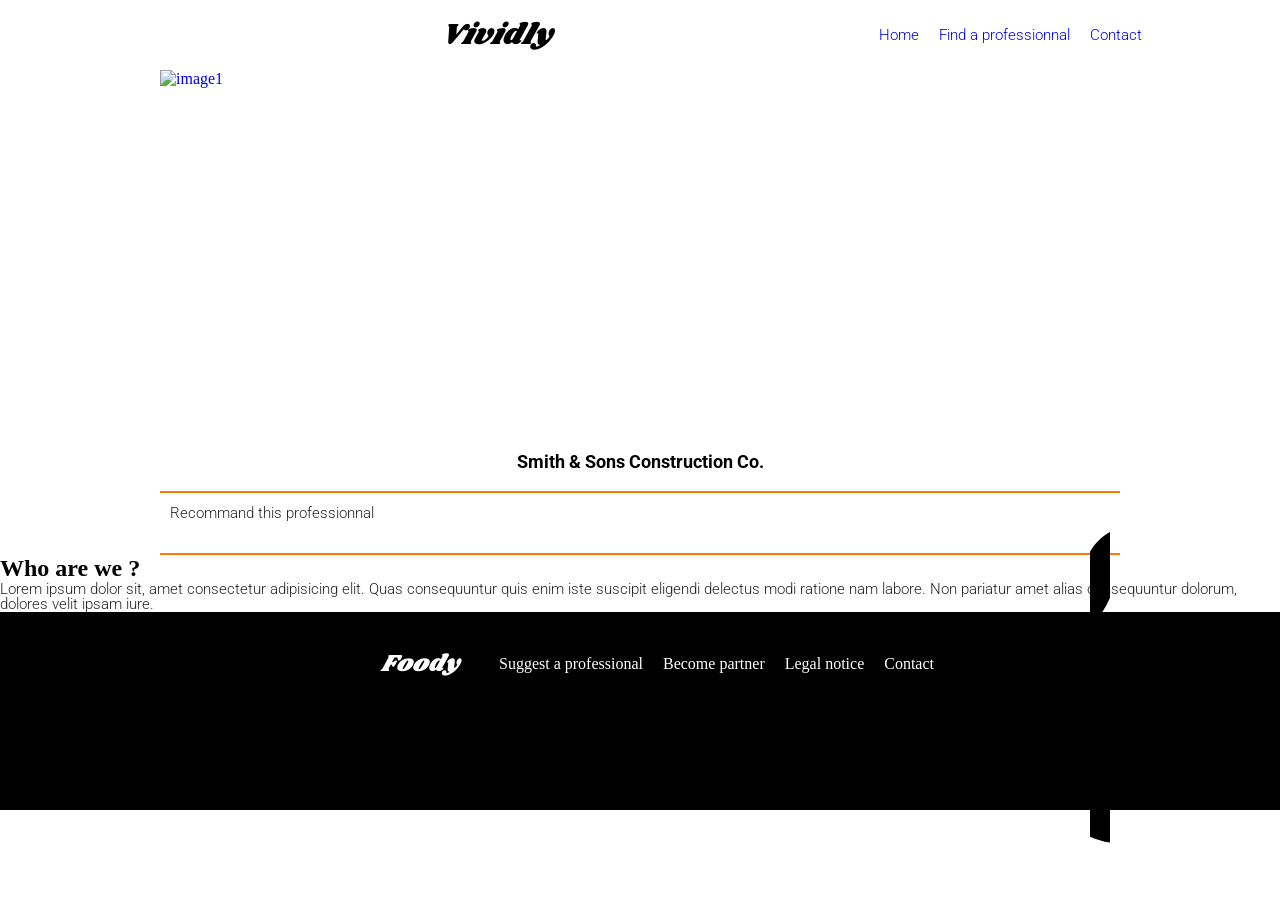
==== page2.html @ 6bc5f0bd "fix:page2" ====
<!DOCTYPE html>
<html lang="en">
<head>
    <meta charset="UTF-8">
    <meta name="viewport" content="width=device-width, initial-scale=1.0">
    <title>Document</title>
    <link rel="stylesheet" href="css/page2.css">
    <link rel="preconnect" href="https://fonts.googleapis.com">
    <link rel="preconnect" href="https://fonts.gstatic.com" crossorigin>
    <link href="https://fonts.googleapis.com/css2?family=Montserrat:ital,wght@0,100..900;1,100..900&family=Open+Sans:ital,wght@0,300..800;1,300..800&family=Shrikhand&family=Zen+Dots&display=swap" rel="stylesheet">
    <link rel="preconnect" href="https://fonts.googleapis.com">
    <link rel="preconnect" href="https://fonts.gstatic.com" crossorigin>
    <link href="https://fonts.googleapis.com/css2?family=Montserrat:ital,wght@0,100..900;1,100..900&family=Open+Sans:ital,wght@0,300..800;1,300..800&family=Roboto:ital,wght@0,100..900;1,100..900&family=Shrikhand&family=Zen+Dots&display=swap" rel="stylesheet">
    <link rel="preconnect" href="https://fonts.googleapis.com">
    <link rel="preconnect" href="https://fonts.gstatic.com" crossorigin>
    <link href="https://fonts.googleapis.com/css2?family=Inter:ital,opsz,wght@0,14..32,100..900;1,14..32,100..900&family=Montserrat:ital,wght@0,100..900;1,100..900&family=Open+Sans:ital,wght@0,300..800;1,300..800&family=Roboto:ital,wght@0,100..900;1,100..900&family=Shrikhand&family=Zen+Dots&display=swap" rel="stylesheet">
    <link rel="stylesheet" href="https://cdnjs.cloudflare.com/ajax/libs/font-awesome/6.5.0/css/all.min.css">
</head>
<body>
    <header>
        <i id="cookie" class="fa-solid fa-cookie"></i>
        <a href="/">
            <p class="header0">Vividly</p>
        </a>
        <nav>
            <ul>
                <li><a href="#">Home</a></li>
                 <li><a href="#">Find a professionnal</a></li>
                  <li><a href="#">Contact</a></li>
            </ul>
        </nav>
        <i id="burgerMenu" class="fa-solid fa-bars"></i>
    </header>
    <main>
        <section>
      <article id="section1">
            <a href="#">
                <img class="imagsec3" src="img/img1sec2.jpg" alt="image1">
                <div class="div2">
                    <h3>Smith & Sons Construction Co.</h3>
                </div>
            </a>
            <hr>
            <form action="#">
                <p>Recommand this professionnal</p>
                <input type="checkbox" id="like1" class="like">
                <label for="like1">
                    <img src="img/like1.svg" alt="like">
                </label>
            </form>
            <hr>
        </article>     
        </section>
        <section id="section2">
            <h2>Who are we ?</h2>
            <p>Lorem ipsum dolor sit, amet consectetur adipisicing elit. Quas consequuntur quis enim iste suscipit eligendi delectus modi ratione nam labore. Non pariatur amet alias consequuntur dolorum, dolores velit ipsam iure.</p>
        </section>

    </main>
    <footer>
          <div>    
            <h2 class="header1">Foody</h2>
            <ul>
               <li><a href="#">Suggest a professional</a></li>
               <li><a href="#">Become partner</a></li>
               <li><a href="#">Legal notice</a></li>
               <li><a href="#">Contact</a></li>
            </ul>
        </div>

    </footer>
</body>
---- css/page2.css ----
*{
    margin: 0;
     /* padding: 0; */
    box-sizing: border-box;
}
:root{
   --color1: #252525 ;
   --color2: #ff7800 ;
   --color3:#ffae00 ;
   --color4:#000;
   --color5:#fff;
}
body{
    max-width:1440px ;
    margin: auto;
}

a{
    text-decoration: none;
}
a:hover{
    transition: all 0.5s ease-in-out;
    color: var(--color2);
    box-shadow: 0 0 4px rgba(0, 0, 0, 0.15);
}
li{
    list-style: none;
}
button{
    align-items: center;
    background: linear-gradient(to bottom, var(--color2), var(--color3));
    border-radius: 20px;
    padding: 10px;
    border-style: none;
    display: block;
    width: fit-content;
    justify-self: center;
    margin-top: 20px;
}

/* HEADER */
 header{
    display: flex;
    justify-content: space-around;
    gap: 50px;
    align-items: center;
    padding: 20px;
  
} 
 #cookie{
    color: var(--color5);
    cursor: default;
} 
.header0{
    font-family: "Shrikhand", sans-serif;
    font-weight: 400;
    font-style: Italic;
    font-size: 30px;
    line-height: 100%;
    letter-spacing: 0;
    text-align: center;
    vertical-align: middle;
    list-style: none;
    text-align: center;
    color: var(--color4);

}
#burgerMenu{
    display: block;
}
nav{
    display: none;
    
}
/* SECTION 1 */
#section1{
    max-width: 960px;
    margin: auto;
}
 article{
    position: relative;
    border-radius: 20px;
    height: auto;
    background-color: var(--color5);
}
 article form{
    display: flex;
    align-items: center;
    justify-content: space-between;
    padding: 10px;
}
 article form p{
    margin: 0;
}
.div2{
    margin: 20px;
}
img{
    width: 100%;
    height: 363px;
    display: block; 
    object-fit: cover;
  
}

input[type="checkbox"]{
    display: none;
}

input[type="checkbox"]:checked + label img {
    content: url('../img/like2.svg');
}
label{
    width: 20px;
    height: 20px;
}
h3{
    font-family: "Roboto",sans-serif;;
    font-size: 18px;
    line-height: 100%;
    letter-spacing: 0;
    vertical-align: middle;
    color: var(--color4);
    text-align: center;


}
 p{
    font-family: "Roboto",sans-serif;
    font-weight: 300;
    font-size: 15px;
    line-height: 100%;
    letter-spacing: 0;
    vertical-align: middle;
    color: var(--color1);

}
hr{
    border: none;
    height: 2px;
    background-color: var(--color2);
    margin-top: 20px;
}

/* FOOTER */
footer{
    margin: auto;
    background-color: var(--color4);
    height: 198px;

}
footer div{
    display: grid;
    align-items: center;
    padding-top: 40px;
}
.header1{
   font-family: "Shrikhand",sans-serif;
    font-weight: 400;
    font-style: Italic;
    font-size: 24px;
    line-height: 100%;
    letter-spacing: 0;
    vertical-align: middle;
    color: var(--color5);
    padding-left: 35px;
    padding-bottom: 30px;
}
footer div ul li{
    list-style: none;

}

footer div ul li a {
    text-decoration: none;
    color: var(--color5);
    
}

 @media screen and (min-width:768px) {
   #div1{
    display: grid;
    grid-template-columns: 1fr 1fr;
   
}

    
} 
@media screen and (min-width: 1024px) {
    #div1 {
        grid-template-columns: 1fr 1fr;
    }
    #burgerMenu{
    display: none;
}
nav{
    display: block;
}
    nav ul {
        display: flex;
        gap: 20px;
        list-style: none;
    }
nav ul li{
    font-family: "Roboto",sans-serif;
    font-weight: 300;
    font-size: 15px;
    line-height: 100%;
    letter-spacing: 0;
    vertical-align: middle;
    color: var(--color4);

}
footer div{
    display: flex;
    align-items: center;
    text-align: center;
    justify-content: center;
}
footer ul{
    display: flex;
    gap: 20px;
}
footer .header1{
    padding-bottom: 0;
}
}
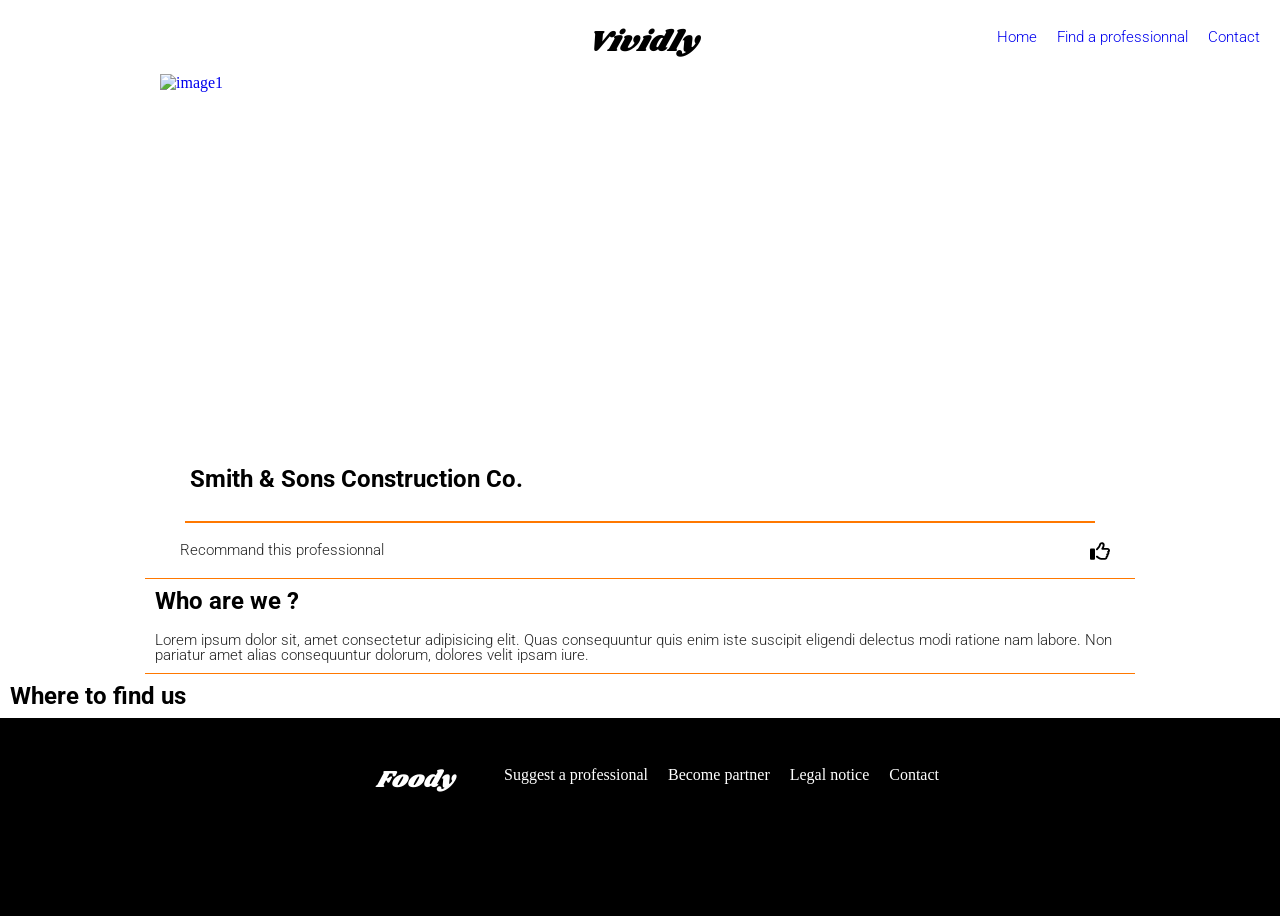
==== commit d7ffc262: "fix:page2sec2" ====
--- a/page2.html
+++ b/page2.html
@@ -35,9 +35,9 @@
         <section>
       <article id="section1">
             <a href="#">
-                <img class="imagsec3" src="img/img1sec2.jpg" alt="image1">
+                <img class="imagsec1" src="img/img1sec2.jpg" alt="image1">
                 <div class="div2">
-                    <h3>Smith & Sons Construction Co.</h3>
+                    <h2>Smith & Sons Construction Co.</h2>
                 </div>
             </a>
             <hr>
@@ -45,15 +45,20 @@
                 <p>Recommand this professionnal</p>
                 <input type="checkbox" id="like1" class="like">
                 <label for="like1">
-                    <img src="img/like1.svg" alt="like">
+                    <img class="pouce" src="img/like1.svg" alt="like">
                 </label>
             </form>
-            <hr>
+          
         </article>     
         </section>
         <section id="section2">
             <h2>Who are we ?</h2>
             <p>Lorem ipsum dolor sit, amet consectetur adipisicing elit. Quas consequuntur quis enim iste suscipit eligendi delectus modi ratione nam labore. Non pariatur amet alias consequuntur dolorum, dolores velit ipsam iure.</p>
+        </section>
+
+        <section id="section3">
+             <h2>Where to find us</h2>
+
         </section>
 
     </main>
--- a/css/page2.css
+++ b/css/page2.css
@@ -1,6 +1,5 @@
 *{
     margin: 0;
-     /* padding: 0; */
     box-sizing: border-box;
 }
 :root{
@@ -41,10 +40,13 @@
 /* HEADER */
  header{
     display: flex;
-    justify-content: space-around;
+    justify-content: space-between;
+    position: relative;
     gap: 50px;
     align-items: center;
     padding: 20px;
+    height: 74px;
+
   
 } 
  #cookie{
@@ -63,6 +65,7 @@
     list-style: none;
     text-align: center;
     color: var(--color4);
+   
 
 }
 #burgerMenu{
@@ -95,14 +98,19 @@
 .div2{
     margin: 20px;
 }
-img{
+.imagsec1{
     width: 100%;
     height: 363px;
     display: block; 
     object-fit: cover;
   
 }
-
+.pouce{
+    width: 100%;
+    display: block; 
+    object-fit: cover;
+
+}
 input[type="checkbox"]{
     display: none;
 }
@@ -114,25 +122,40 @@
     width: 20px;
     height: 20px;
 }
-h3{
+h2{
+  font-family: "Roboto",sans-serif;
+    font-weight: 700;
+    font-size: 24px;
+    line-height: 100%;
+    letter-spacing: 0;
+    vertical-align: middle;
+    color: var(--color4);
+    padding: 10px;
+
+
+
+}
+
+/* h3{
     font-family: "Roboto",sans-serif;;
     font-size: 18px;
     line-height: 100%;
     letter-spacing: 0;
     vertical-align: middle;
     color: var(--color4);
-    text-align: center;
-
-
-}
+
+
+} */
+
  p{
     font-family: "Roboto",sans-serif;
     font-weight: 300;
     font-size: 15px;
     line-height: 100%;
-    letter-spacing: 0;
+    letter-spacing: 0%;
     vertical-align: middle;
     color: var(--color1);
+    padding: 10px;
 
 }
 hr{
@@ -140,8 +163,19 @@
     height: 2px;
     background-color: var(--color2);
     margin-top: 20px;
-}
-
+    margin-left: 25px;
+    margin-right: 25px;
+}
+
+/* SECTION2*/
+#section2{
+    max-width: 990px;
+    margin: auto;
+border: 1px solid;
+border-color: var(--color2);
+border-left: none;
+border-right: none;
+}
 /* FOOTER */
 footer{
     margin: auto;
@@ -187,6 +221,12 @@
     
 } 
 @media screen and (min-width: 1024px) {
+    .header0{
+    position: absolute;
+    transform: translateX(60%);
+    top: 17px;
+    }
+    
     #div1 {
         grid-template-columns: 1fr 1fr;
     }
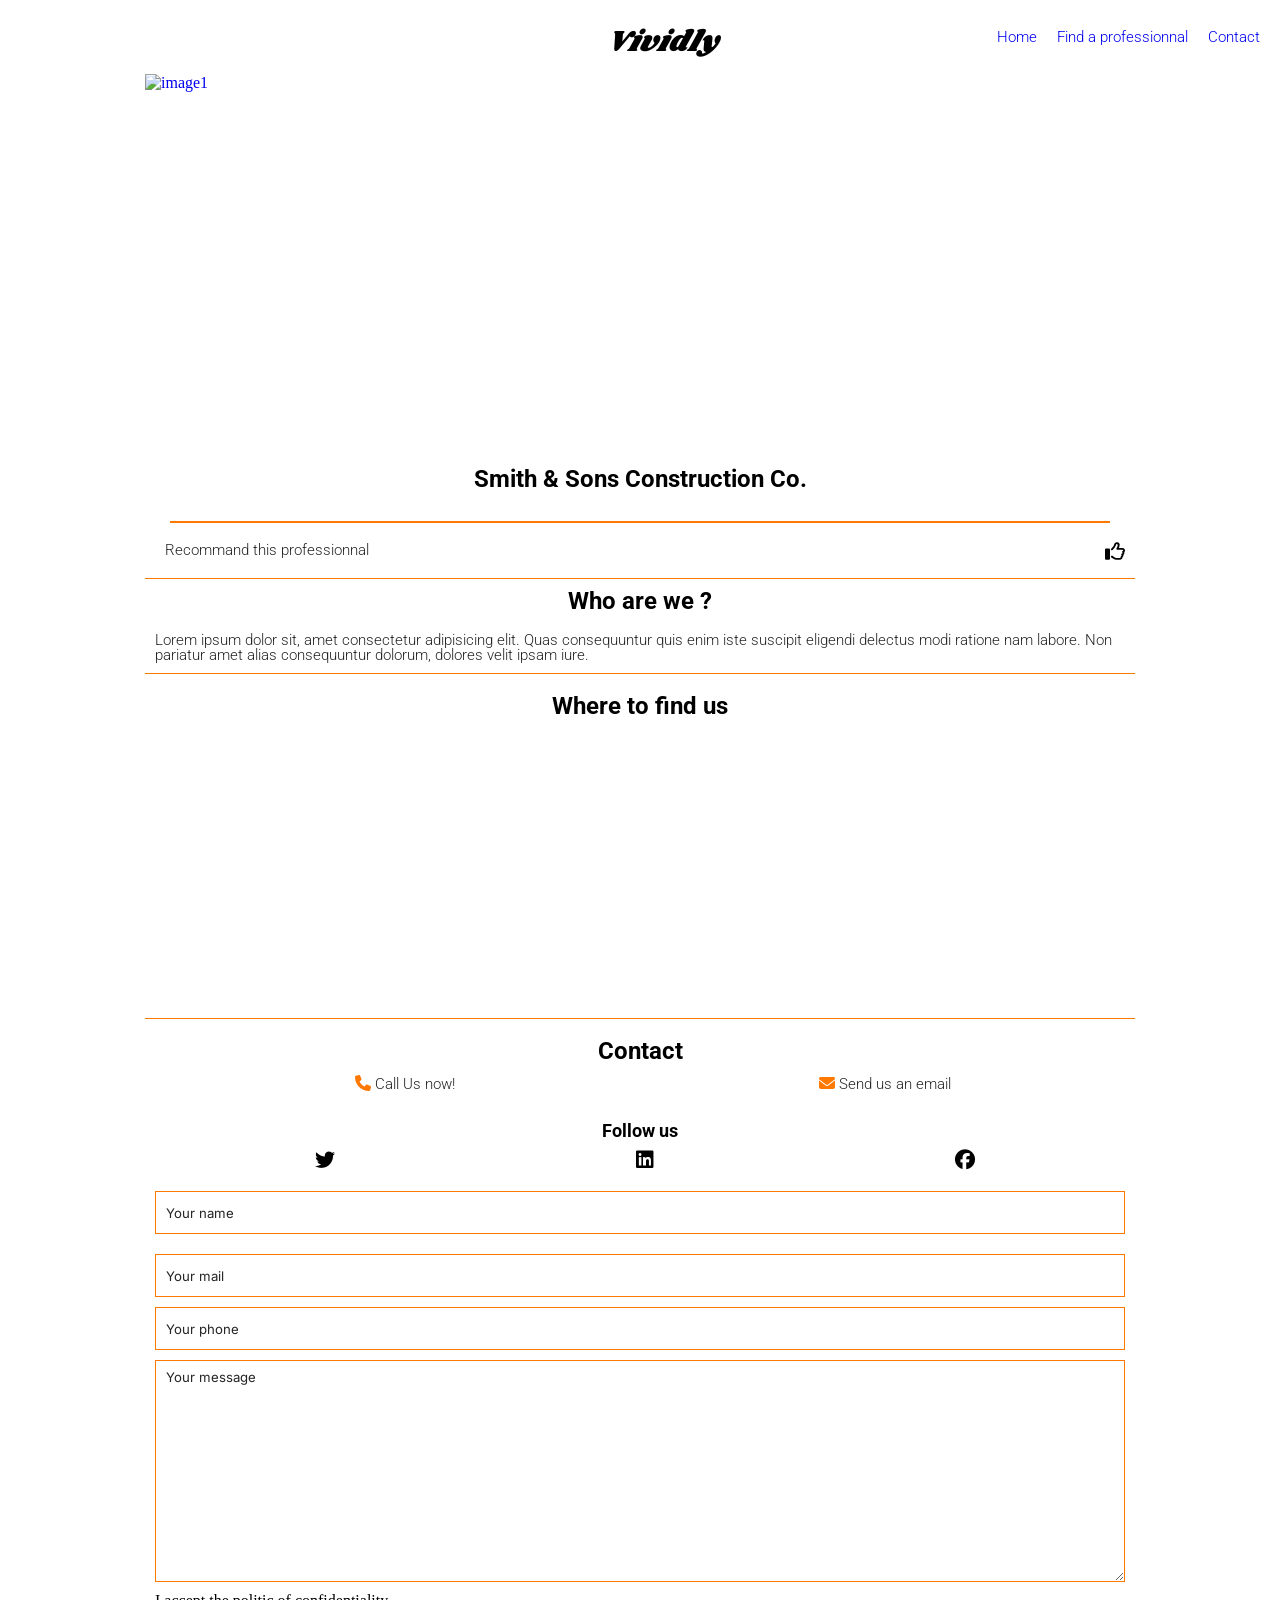
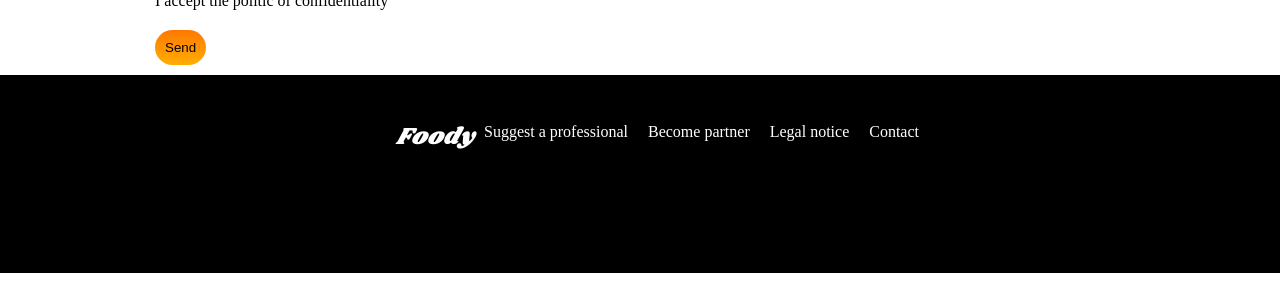
==== commit 672aa0e2: "fix:form section4" ====
--- a/page2.html
+++ b/page2.html
@@ -33,23 +33,25 @@
     </header>
     <main>
         <section>
-      <article id="section1">
-            <a href="#">
-                <img class="imagsec1" src="img/img1sec2.jpg" alt="image1">
-                <div class="div2">
-                    <h2>Smith & Sons Construction Co.</h2>
-                </div>
-            </a>
-            <hr>
-            <form action="#">
-                <p>Recommand this professionnal</p>
-                <input type="checkbox" id="like1" class="like">
-                <label for="like1">
-                    <img class="pouce" src="img/like1.svg" alt="like">
-                </label>
-            </form>
-          
-        </article>     
+        <div>
+            <article id="section1">
+                  <a href="#">
+                      <img class="imagsec1" src="img/img1sec2.jpg" alt="image1">
+                      <div class="div2">
+                          <h2>Smith & Sons Construction Co.</h2>
+                      </div>
+                  </a>
+                  <hr>
+                  <form action="#">
+                      <p>Recommand this professionnal</p>
+                      <input type="checkbox" id="like1" class="like">
+                      <label class="lbl" for="like1">
+                          <img class="pouce" src="img/like1.svg" alt="like">
+                      </label>
+                  </form>
+                
+              </article>     
+        </div>
         </section>
         <section id="section2">
             <h2>Who are we ?</h2>
@@ -58,7 +60,53 @@
 
         <section id="section3">
              <h2>Where to find us</h2>
+             <iframe src="https://www.google.com/maps/embed?pb=!1m18!1m12!1m3!1d509865.996690048!2d72.71907580155344!3d3.268509181149021!2m3!1f0!2f0!3f0!3m2!1i1024!2i768!4f13.1!3m3!1m2!1s0x3b4715dde8109271%3A0xe6d6cee5ceeb6ee6!2sMaldive%20Islands!5e0!3m2!1sfr!2sfr!4v1777463222804!5m2!1sfr!2sfr" width="600" height="450" style="border:0;" allowfullscreen="" loading="lazy" referrerpolicy="no-referrer-when-downgrade"></iframe>
 
+        </section>
+        <section id="section4">
+            <h2>Contact</h2>
+            <ul>
+                <li>
+                    <a href="#"><i class="fa-solid fa-phone"></i> Call Us now!</a>
+                </li>
+         
+            <li>
+                <a href="#"><i class="fa-solid fa-envelope"></i> Send us an email</a>
+            </li>
+        
+            </ul>
+           
+            <article>
+                <h3>Follow us</h3>
+                <ul>
+                    <li><i class="fa-brands fa-twitter"></i></li>
+                    <li><i class="fa-brands fa-linkedin"></i></li>
+                    <li><i class="fa-brands fa-facebook"></i></li>
+                </ul>
+            </article>
+               <form class="form2" action="#">
+                    <div>
+                        <input type="name" id="societe" placeholder="Your name" required>
+                    </div>
+                    <div>
+
+                    </div>
+                    <div>
+                        <input type="email" id="email" placeholder="Your mail" required>
+                    </div>
+                    <div>
+                        <input type="tel" id="phone" placeholder="Your phone" requiered>
+                    </div>
+                    <div>
+                    <textarea id="demande" cols="30" rows="10" placeholder="Your message" requiered></textarea>
+                    </div>
+                    <div>
+                        <input type="checkbox" id="rgpd" requiered>
+                        <label for="rgpd">I accept the politic of confidentiality</label>
+                    </div>
+                      <button type="submit">Send</button>
+                </form>
+            </article>
         </section>
 
     </main>
--- a/css/page2.css
+++ b/css/page2.css
@@ -1,6 +1,7 @@
 *{
     margin: 0;
     box-sizing: border-box;
+    scroll-behavior: smooth;
 }
 :root{
    --color1: #252525 ;
@@ -24,6 +25,9 @@
 }
 li{
     list-style: none;
+}
+ul{
+    padding-left: 0;
 }
 button{
     align-items: center;
@@ -76,8 +80,8 @@
     
 }
 /* SECTION 1 */
-#section1{
-    max-width: 960px;
+#section1,#section2, #section3,#section4{
+    max-width: 990px;
     margin: auto;
 }
  article{
@@ -103,6 +107,7 @@
     height: 363px;
     display: block; 
     object-fit: cover;
+
   
 }
 .pouce{
@@ -115,10 +120,10 @@
     display: none;
 }
 
-input[type="checkbox"]:checked + label img {
+/* input[type="checkbox"]:checked + label img {
     content: url('../img/like2.svg');
-}
-label{
+} */
+.lbl{
     width: 20px;
     height: 20px;
 }
@@ -135,24 +140,25 @@
 
 
 }
-
-/* h3{
-    font-family: "Roboto",sans-serif;;
+h3{
+    font-family: "Roboto",sans-serif;
+    font-weight: 700;
     font-size: 18px;
     line-height: 100%;
     letter-spacing: 0;
     vertical-align: middle;
     color: var(--color4);
-
-
-} */
+    padding: 10px;
+
+}
+
 
  p{
     font-family: "Roboto",sans-serif;
     font-weight: 300;
     font-size: 15px;
     line-height: 100%;
-    letter-spacing: 0%;
+    letter-spacing: 0;
     vertical-align: middle;
     color: var(--color1);
     padding: 10px;
@@ -176,6 +182,83 @@
 border-left: none;
 border-right: none;
 }
+#section3{
+    max-width: 990px;
+    margin: auto;
+    padding: 10px;
+    border: 1px solid;
+    border-color: var(--color2);
+    border-left: none;
+    border-right: none;
+    border-top: none;
+    }
+iframe{
+    max-width: 960px;
+    height: 280px;
+    width: 100%;
+    display: block;
+    object-fit: cover;
+    padding-bottom: 40px;
+}
+
+/* SECTION 4 */
+#section4{
+    padding: 10px;
+}
+#section4 i{
+   color: var(--color2);
+   font-size: 16px;
+}
+#section4 a{
+   font-family: "Roboto",sans-serif;
+    font-weight: 300;
+    font-size: 15px;
+    line-height: 100%;
+    letter-spacing: 0;
+    vertical-align: middle;
+    color: var(--color1);
+
+}
+#section4 ul{
+    padding-left: 10px;
+    padding-bottom: 20px;
+    justify-items: center;
+}
+#section4 article ul{
+    display: grid;
+    grid-template-columns: 1fr 1fr 1fr;
+}
+#section4 article ul i{
+    font-size: 20px;
+    color: var(--color4);
+}
+
+.form2 div{
+    display: grid;
+    margin-bottom: 10px;
+}
+.form2 input, textarea{
+     border: 1px solid;
+    border-color: var(--color2);
+    padding: 10px;
+    background-color: transparent;
+    color:var(--color1);
+    font-size: 18px;
+
+}
+.form2 .bouton{
+    border: none;
+}
+::placeholder{
+    font-family: "Inter",sans-serif;
+font-weight: 400;
+font-size: 13.2px;
+line-height: 100%;
+letter-spacing: 0;
+vertical-align: middle;
+color: var(--color1);
+
+}
 /* FOOTER */
 footer{
     margin: auto;
@@ -226,6 +309,13 @@
     transform: translateX(60%);
     top: 17px;
     }
+    h2,h3{
+        text-align: center;
+    }
+    #section4 ul{
+        display: grid;
+        grid-template-columns: 1fr 1fr;
+    }
     
     #div1 {
         grid-template-columns: 1fr 1fr;
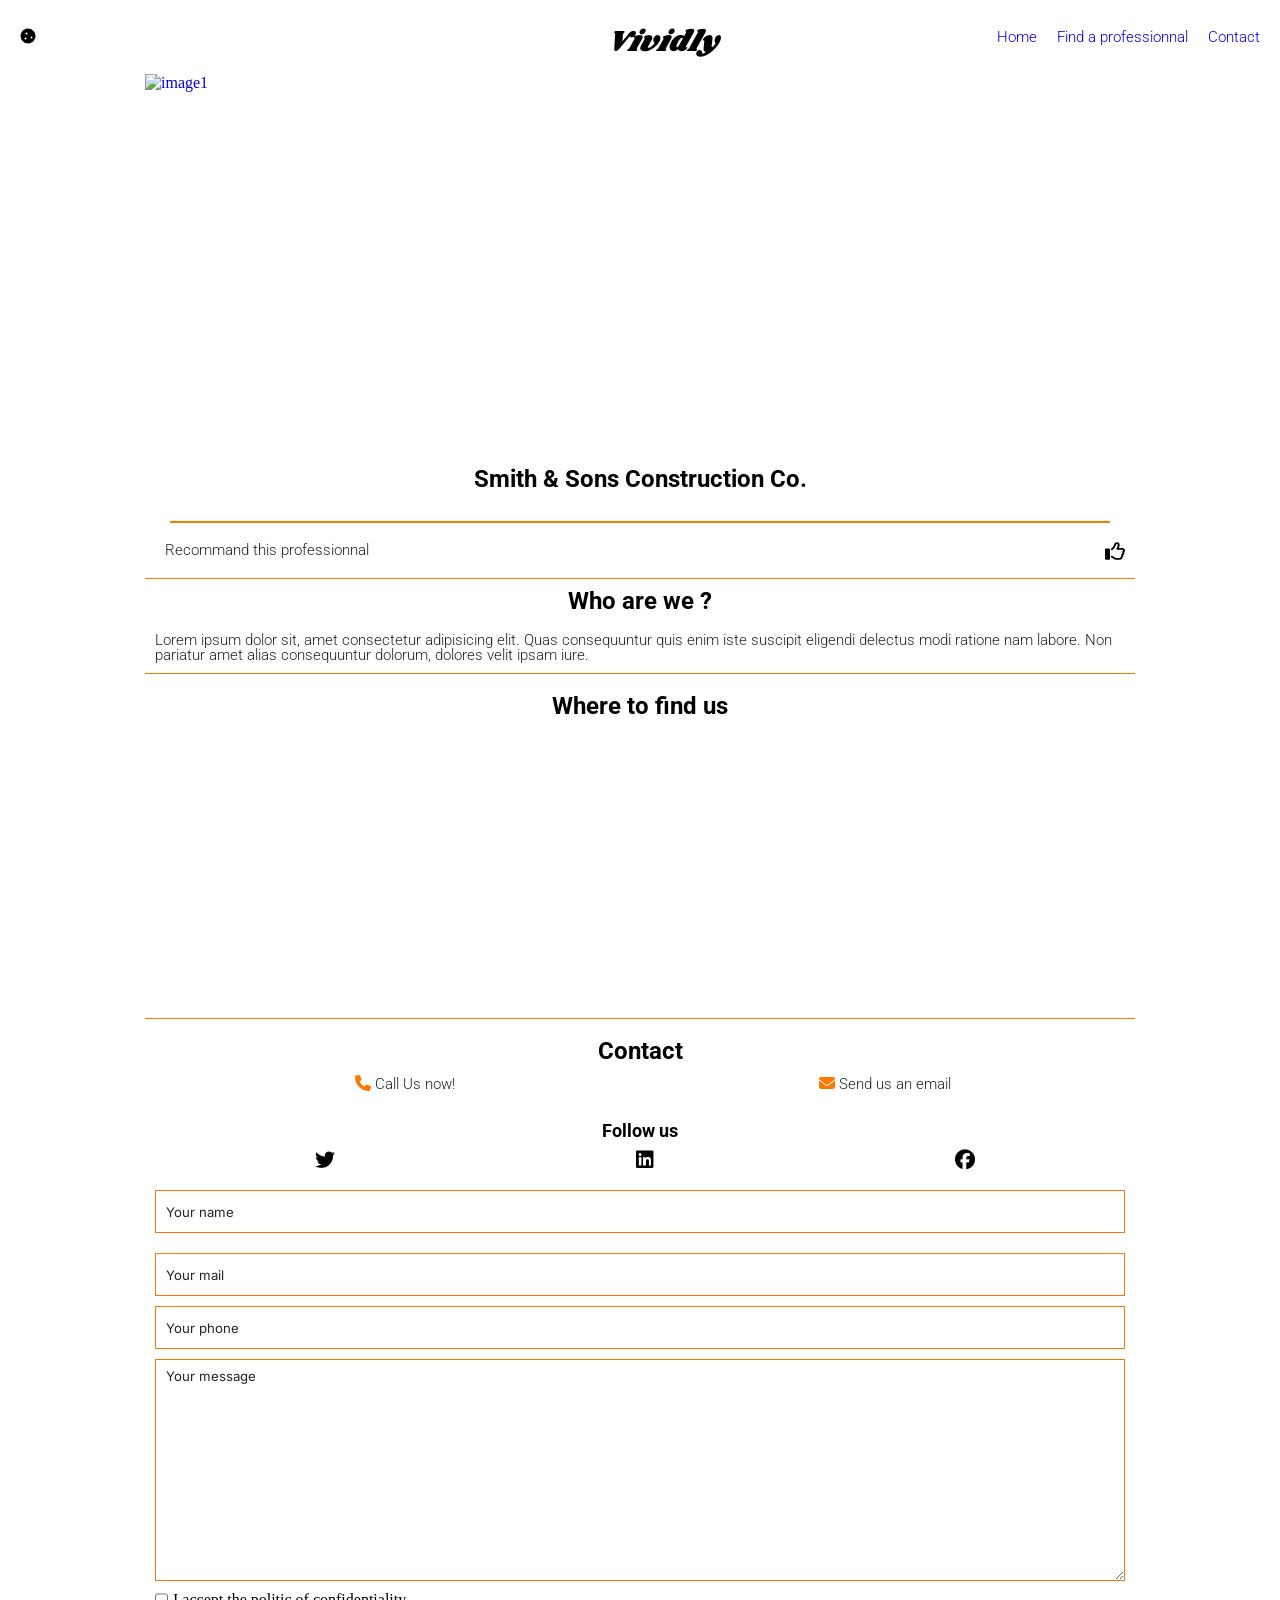
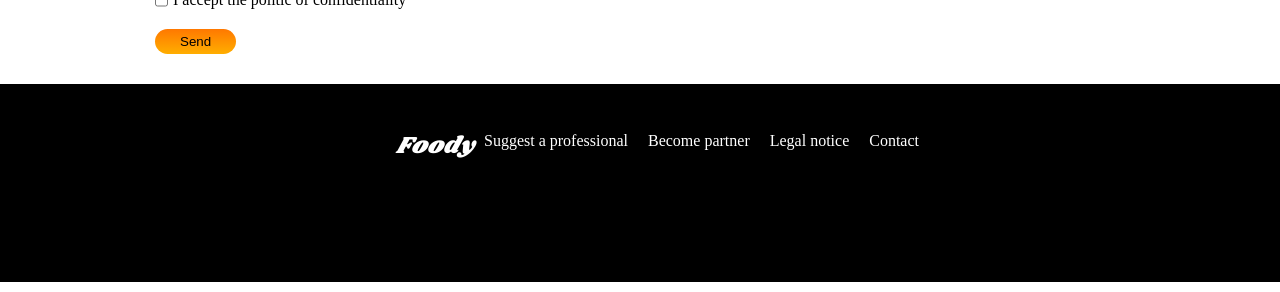
==== commit 0f89413f: "fix:sec4" ====
--- a/page2.html
+++ b/page2.html
@@ -18,7 +18,8 @@
 </head>
 <body>
     <header>
-        <i id="cookie" class="fa-solid fa-cookie"></i>
+        <a href="index.html"> <i id="cookie" class="fa-solid fa-cookie"></i></a>
+       
         <a href="/">
             <p class="header0">Vividly</p>
         </a>
@@ -78,10 +79,10 @@
            
             <article>
                 <h3>Follow us</h3>
-                <ul>
-                    <li><i class="fa-brands fa-twitter"></i></li>
-                    <li><i class="fa-brands fa-linkedin"></i></li>
-                    <li><i class="fa-brands fa-facebook"></i></li>
+                <ul class="ul3">
+                    <li><a href="#"><i class="fa-brands fa-twitter"></i></a></li>
+                    <li><a href="#"><i class="fa-brands fa-linkedin"></i></a></a>
+                    <li><a href="#"><i class="fa-brands fa-facebook"></i></a></li>
                 </ul>
             </article>
                <form class="form2" action="#">
@@ -100,7 +101,7 @@
                     <div>
                     <textarea id="demande" cols="30" rows="10" placeholder="Your message" requiered></textarea>
                     </div>
-                    <div>
+                    <div id="div4">
                         <input type="checkbox" id="rgpd" requiered>
                         <label for="rgpd">I accept the politic of confidentiality</label>
                     </div>
--- a/css/page2.css
+++ b/css/page2.css
@@ -32,13 +32,14 @@
 button{
     align-items: center;
     background: linear-gradient(to bottom, var(--color2), var(--color3));
-    border-radius: 20px;
-    padding: 10px;
+    border-radius: 30px;
+    padding: 5px 25px 5px 25px;
     border-style: none;
     display: block;
     width: fit-content;
     justify-self: center;
     margin-top: 20px;
+    margin-bottom: 20px;
 }
 
 /* HEADER */
@@ -116,13 +117,13 @@
     object-fit: cover;
 
 }
-input[type="checkbox"]{
+.like[type="checkbox"]{
     display: none;
 }
 
-/* input[type="checkbox"]:checked + label img {
+ .like[type="checkbox"]:checked + label img {
     content: url('../img/like2.svg');
-} */
+} 
 .lbl{
     width: 20px;
     height: 20px;
@@ -220,6 +221,10 @@
 
 }
 #section4 ul{
+    padding-left: 10px;
+    padding-bottom: 20px;
+}
+.ul3{
     padding-left: 10px;
     padding-bottom: 20px;
     justify-items: center;
@@ -259,6 +264,10 @@
 color: var(--color1);
 
 }
+#div4{
+    display: flex;
+    gap: 5px;
+}
 /* FOOTER */
 footer{
     margin: auto;
@@ -304,6 +313,9 @@
     
 } 
 @media screen and (min-width: 1024px) {
+     #cookie{
+        color: var(--color4);
+     }
     .header0{
     position: absolute;
     transform: translateX(60%);
@@ -315,6 +327,7 @@
     #section4 ul{
         display: grid;
         grid-template-columns: 1fr 1fr;
+        text-align: center;
     }
     
     #div1 {
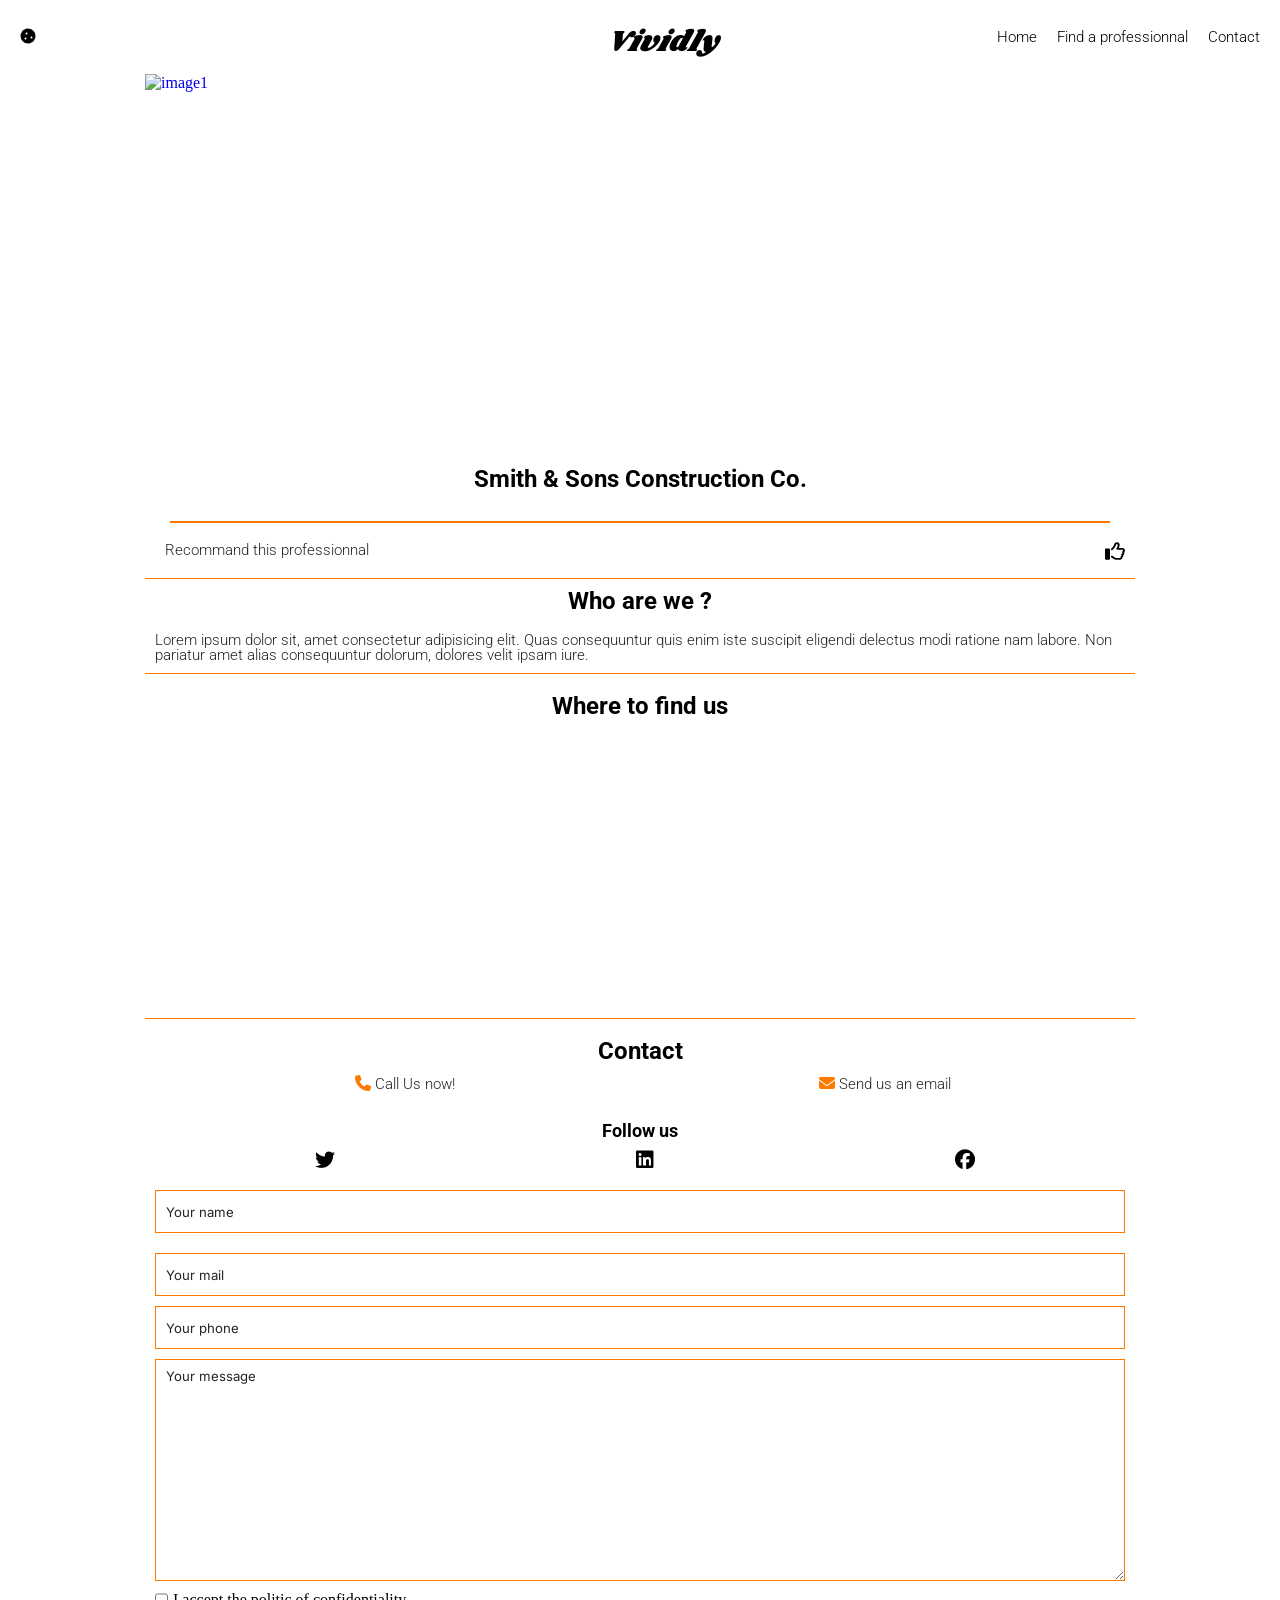
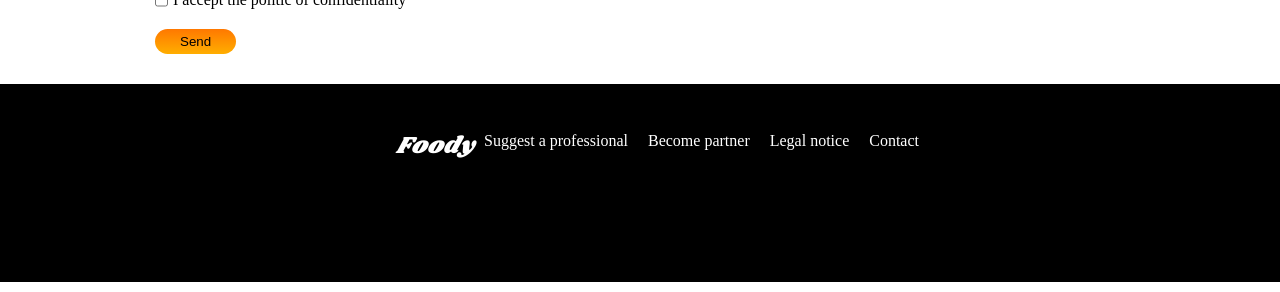
==== commit 7208c05a: "fix:done" ====
--- a/page2.html
+++ b/page2.html
@@ -25,9 +25,9 @@
         </a>
         <nav>
             <ul>
-                <li><a href="#">Home</a></li>
-                 <li><a href="#">Find a professionnal</a></li>
-                  <li><a href="#">Contact</a></li>
+                <li><a href="index.html">Home</a></li>
+                 <li><a href="index.html#section1">Find a professionnal</a></li>
+                  <li><a href="#section4">Contact</a></li>
             </ul>
         </nav>
         <i id="burgerMenu" class="fa-solid fa-bars"></i>
@@ -81,13 +81,13 @@
                 <h3>Follow us</h3>
                 <ul class="ul3">
                     <li><a href="#"><i class="fa-brands fa-twitter"></i></a></li>
-                    <li><a href="#"><i class="fa-brands fa-linkedin"></i></a></a>
+                    <li><a href="#"><i class="fa-brands fa-linkedin"></i></a></li>
                     <li><a href="#"><i class="fa-brands fa-facebook"></i></a></li>
                 </ul>
             </article>
                <form class="form2" action="#">
                     <div>
-                        <input type="name" id="societe" placeholder="Your name" required>
+                        <input type="text" id="name" placeholder="Your name" required>
                     </div>
                     <div>
 
@@ -96,29 +96,30 @@
                         <input type="email" id="email" placeholder="Your mail" required>
                     </div>
                     <div>
-                        <input type="tel" id="phone" placeholder="Your phone" requiered>
+                        <input type="tel" id="phone" placeholder="Your phone" required>
                     </div>
                     <div>
-                    <textarea id="demande" cols="30" rows="10" placeholder="Your message" requiered></textarea>
+                    <textarea id="demande" cols="30" rows="10" placeholder="Your message" required></textarea>
                     </div>
                     <div id="div4">
-                        <input type="checkbox" id="rgpd" requiered>
+                        <input type="checkbox" id="rgpd" required>
                         <label for="rgpd">I accept the politic of confidentiality</label>
                     </div>
                       <button type="submit">Send</button>
                 </form>
-            </article>
         </section>
 
     </main>
     <footer>
-          <div>    
-            <h2 class="header1">Foody</h2>
+          <div> 
+            <a href="#">
+                <h2 class="header1">Foody</h2>
+            </a>   
             <ul>
-               <li><a href="#">Suggest a professional</a></li>
+               <li><a href="index.html#section1">Suggest a professional</a></li>
                <li><a href="#">Become partner</a></li>
                <li><a href="#">Legal notice</a></li>
-               <li><a href="#">Contact</a></li>
+               <li><a href="#section4">Contact</a></li>
             </ul>
         </div>
 
--- a/css/page2.css
+++ b/css/page2.css
@@ -343,6 +343,7 @@
         display: flex;
         gap: 20px;
         list-style: none;
+      
     }
 nav ul li{
     font-family: "Roboto",sans-serif;
@@ -354,6 +355,9 @@
     color: var(--color4);
 
 }
+nav a{
+      color: var(--color4)
+}
 footer div{
     display: flex;
     align-items: center;
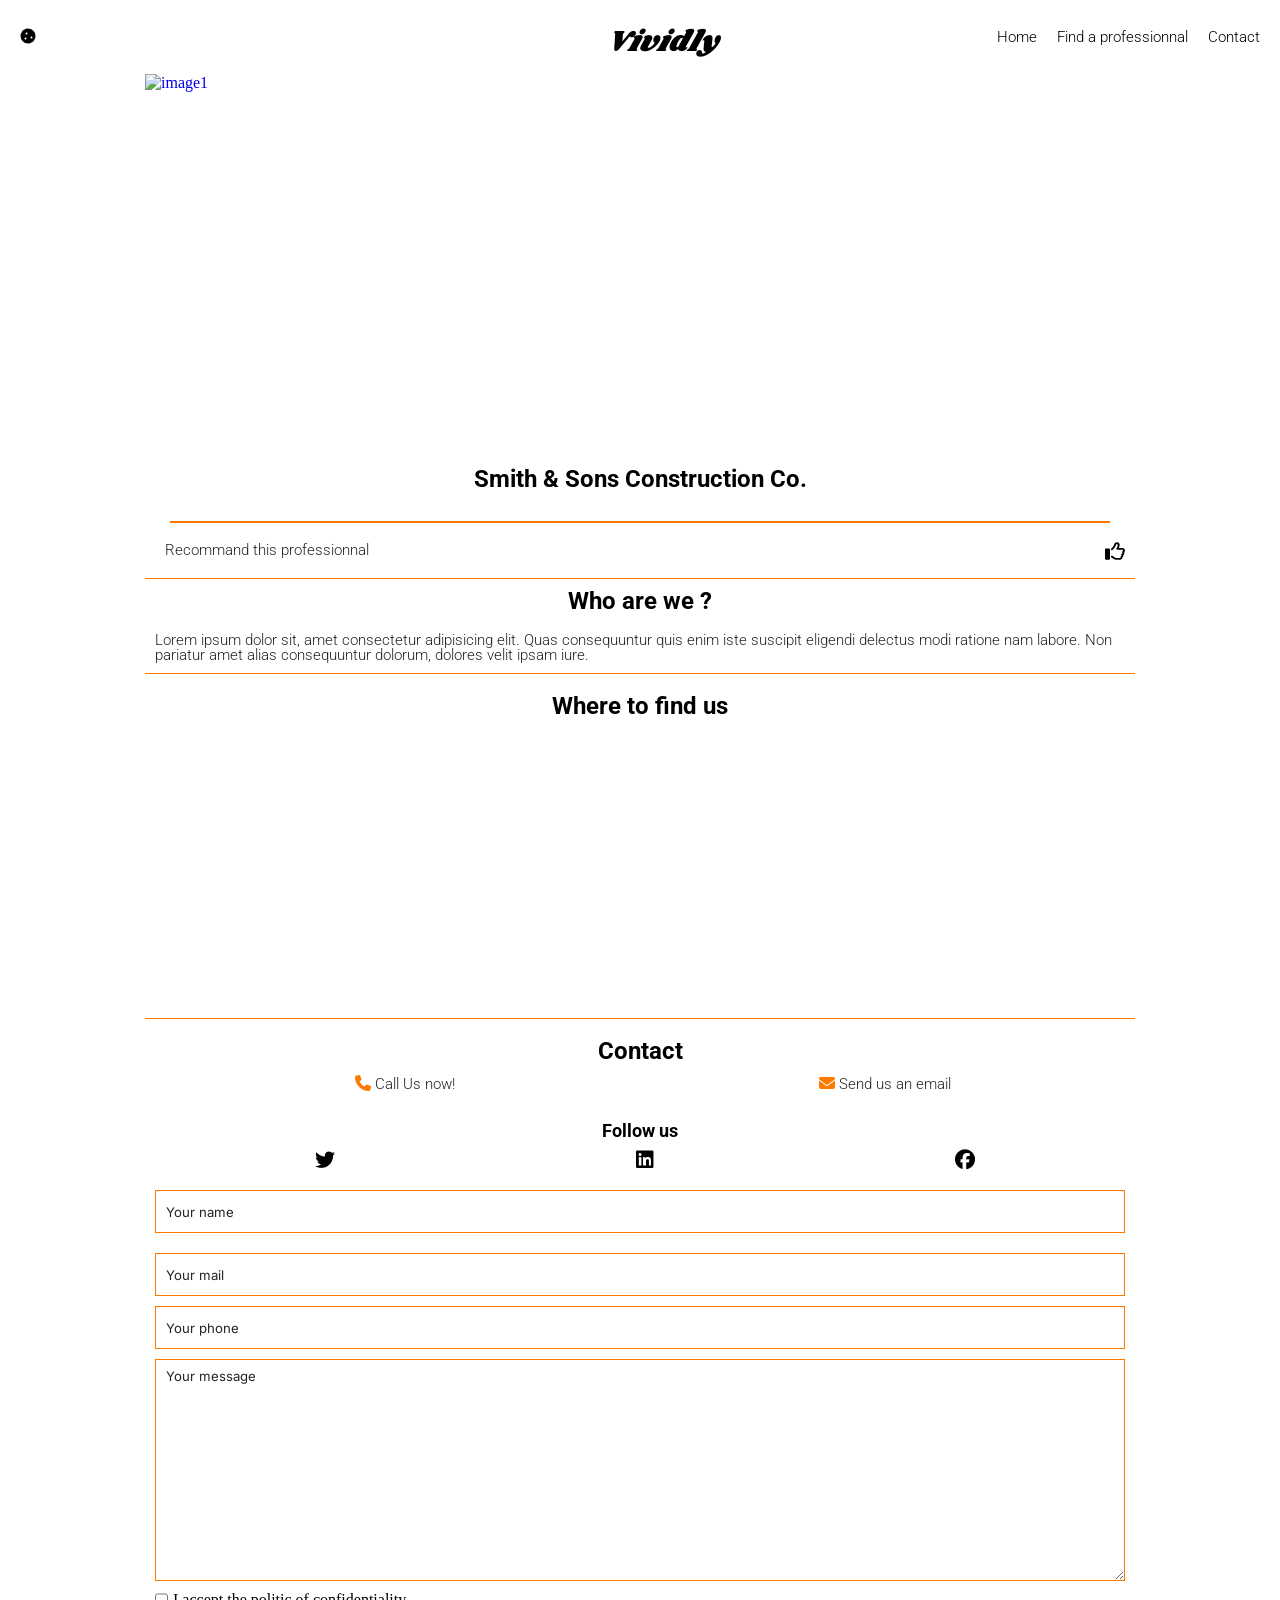
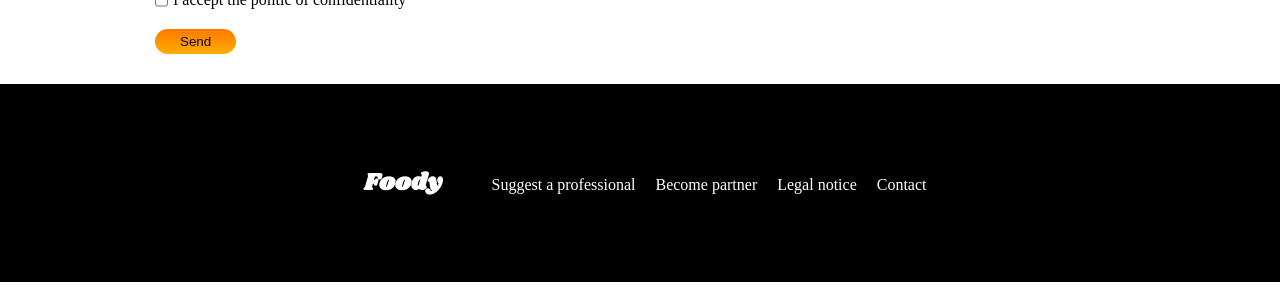
==== commit a9d82807: "fix:footer" ====
--- a/page2.html
+++ b/page2.html
@@ -20,7 +20,7 @@
     <header>
         <a href="index.html"> <i id="cookie" class="fa-solid fa-cookie"></i></a>
        
-        <a href="/">
+        <a href="index.html">
             <p class="header0">Vividly</p>
         </a>
         <nav>
--- a/css/page2.css
+++ b/css/page2.css
@@ -269,40 +269,41 @@
     gap: 5px;
 }
 /* FOOTER */
-footer{
-    margin: auto;
+footer {
     background-color: var(--color4);
     height: 198px;
 
-}
-footer div{
-    display: grid;
+    display: flex;
     align-items: center;
-    padding-top: 40px;
-}
-.header1{
-   font-family: "Shrikhand",sans-serif;
-    font-weight: 400;
-    font-style: Italic;
-    font-size: 24px;
-    line-height: 100%;
-    letter-spacing: 0;
-    vertical-align: middle;
+    padding: 20px;
+   
+}
+
+footer div {
+    display: flex;
+    flex-direction: column;
+    align-items: stretch; 
+    gap: 20px;
+}
+
+.header1 {
+    font-family: "Shrikhand", sans-serif;
+    margin: 0;
+    line-height: 1;
     color: var(--color5);
-    padding-left: 35px;
-    padding-bottom: 30px;
-}
-footer div ul li{
-    list-style: none;
-
-}
-
-footer div ul li a {
-    text-decoration: none;
+}
+
+footer ul {
+    display: flex;
+    flex-direction: column;
+    gap: 10px;
+    padding: 0;
+    width: 100%;
+}
+
+footer ul li a {
     color: var(--color5);
-    
-}
-
+}
  @media screen and (min-width:768px) {
    #div1{
     display: grid;
@@ -358,17 +359,18 @@
 nav a{
       color: var(--color4)
 }
-footer div{
-    display: flex;
-    align-items: center;
-    text-align: center;
-    justify-content: center;
-}
-footer ul{
-    display: flex;
-    gap: 20px;
-}
-footer .header1{
-    padding-bottom: 0;
-}
-}
+footer{
+     justify-content: center;
+}
+  footer div {
+        flex-direction: row;      
+        align-items: baseline;   
+        justify-content: center;
+        gap: 40px;
+    }
+
+    footer ul {
+        flex-direction: row;
+        gap: 20px;
+    }
+}
